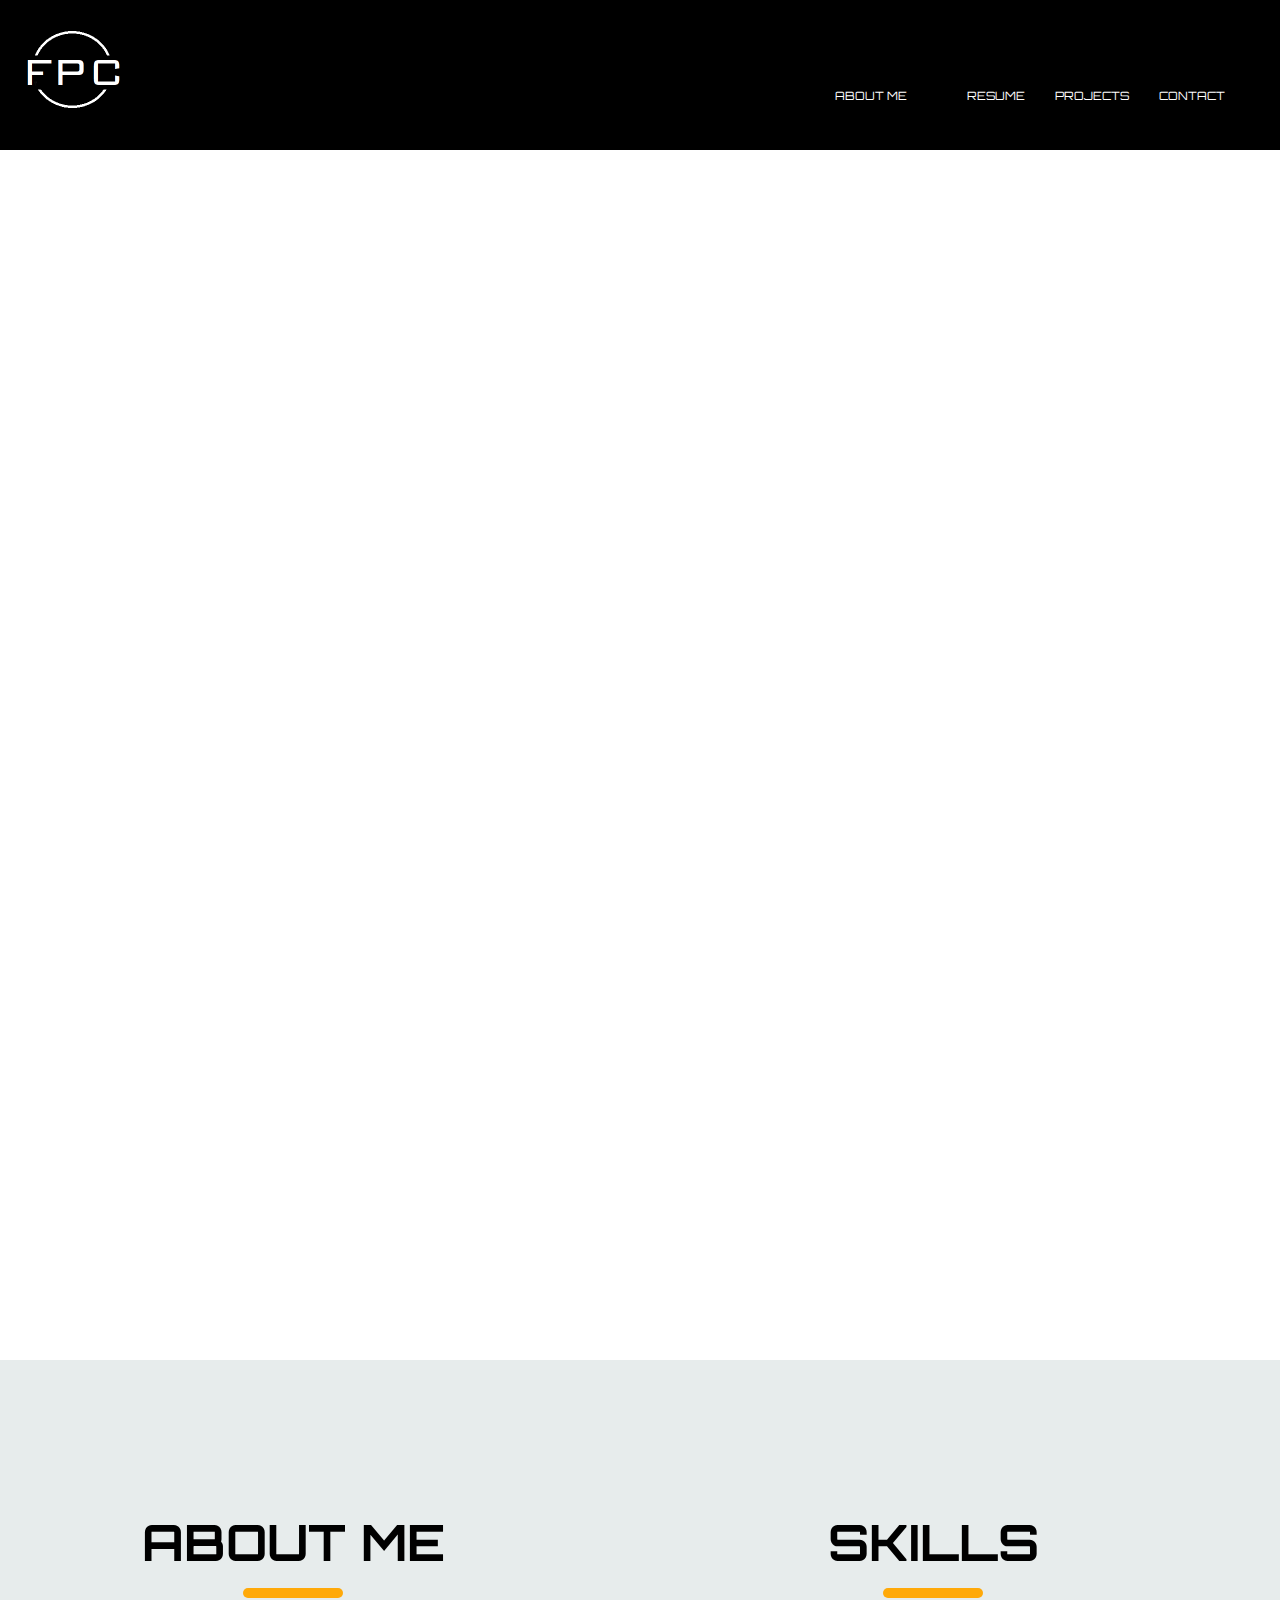
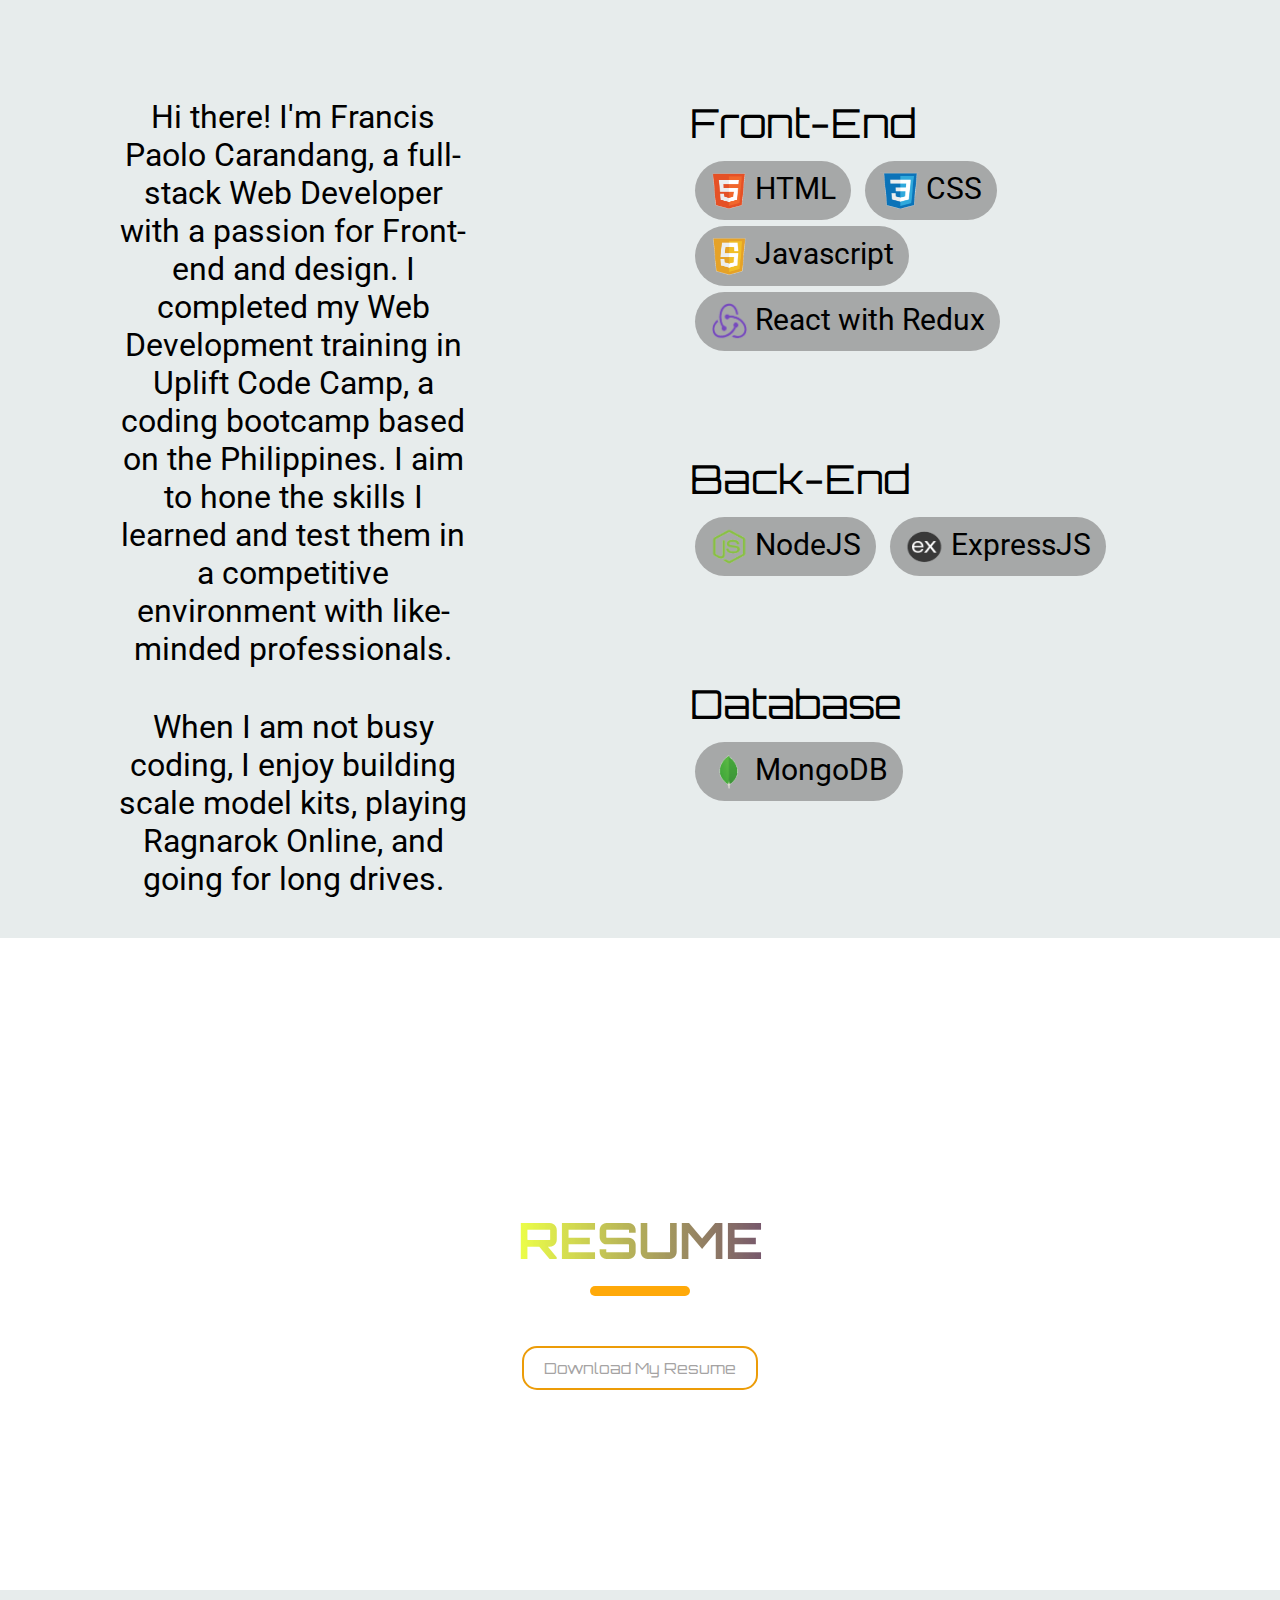
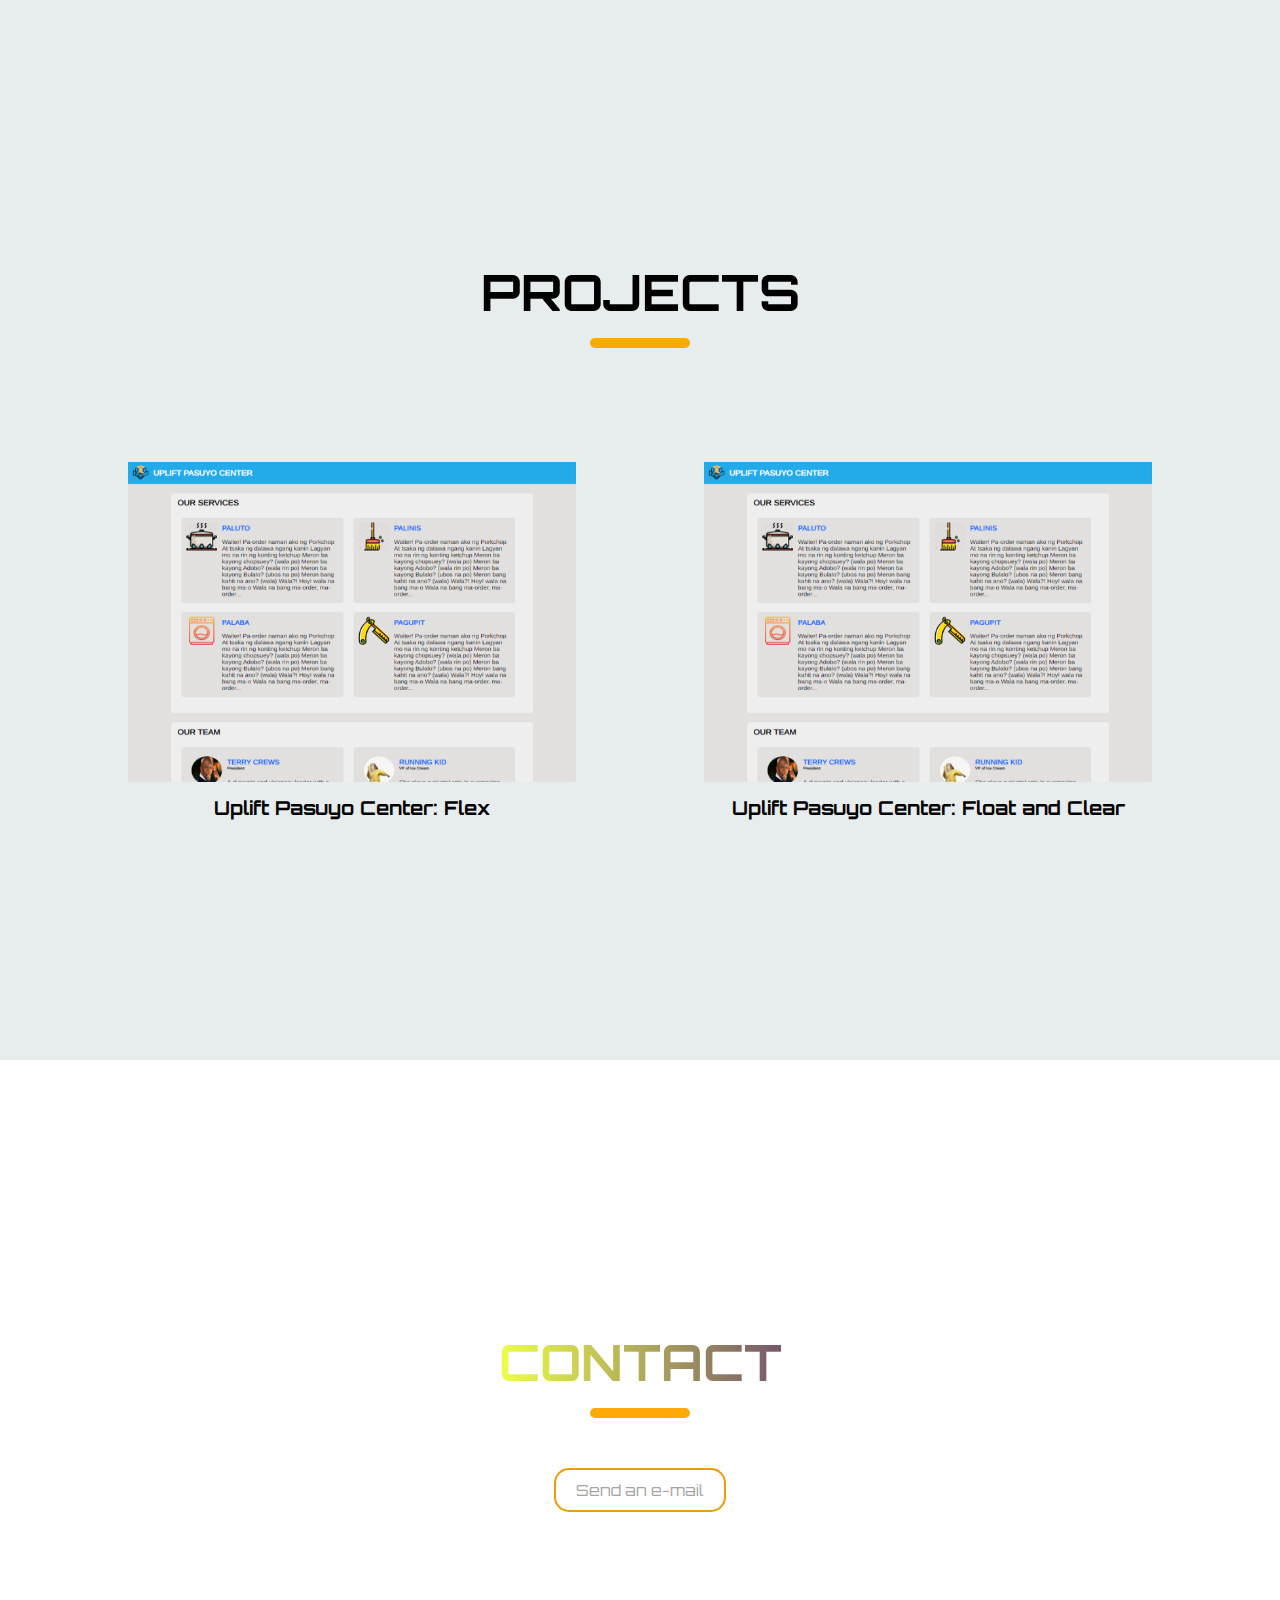
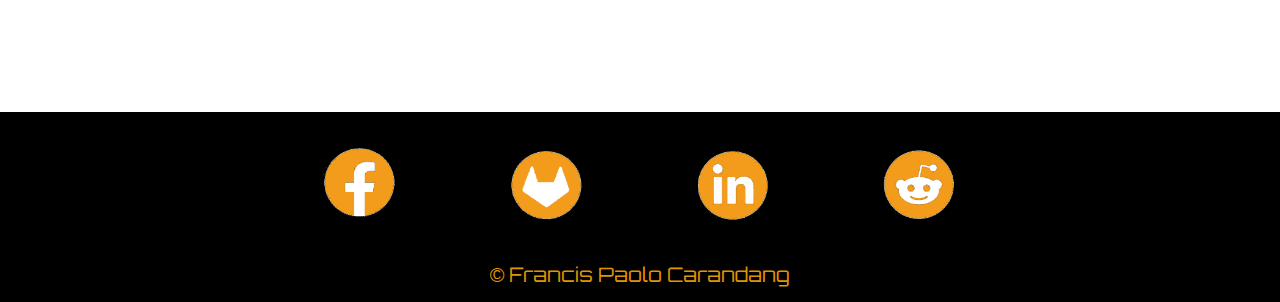
==== p1-web-dev-portfolio/francis-carandang.html @ db716a80 "feat: p1-web-dev-portfolio" ====
<!DOCTYPE html>

<html lang="en">

<head>

  <meta charset="UTF-8">
    
  <meta name="viewport" content="width=device-width, initial-scale=1.0">

  <link rel="preconnect" href="https://fonts.googleapis.com">
  
  <link rel="preconnect" href="https://fonts.gstatic.com" crossorigin>

  <link href="https://fonts.googleapis.com/css2?family=Orbitron&family=Roboto:wght@300&display=swap" rel="stylesheet">

  <title>Francis Paolo Carandang</title>

  <link rel="stylesheet" href="styles.css">

</head>

<body>
    
    <div class="nav-bar">

      <a href="francis-carandang.html" class="nav-logo">

        <img src="assets\nav-logo.png" alt="fpc logo"/>

      </a>

      <input type="checkbox" id="menu-toggle">

      <label for="menu-toggle" class="burger-menu">

        <div class="bgr-line"></div>
        
        <div class="bgr-line"></div>

        <div class="bgr-line"></div>

      </label>

      <nav class="menu-list">
    
        <ul>

          <li>
          
            <a href="#about-me" class="txt-white">About Me</a>
        
          </li>

          <li>
          
            <a id="omission" href="#skills" class="txt-white">Skills</a>
        
          </li>

          <li>
          
            <a href="#resume" class="txt-white">Resume</a>
        
          </li>

          <li>
          
            <a href="#projects" class="txt-white">Projects</a>
        
          </li>

          <li>
          
            <a href="#contact" class="txt-white">Contact</a>
        
          </li>        

        </ul>

      </nav>

    </div>

    <div class="content">

      <section id="welcome-page">

        <div class="animation-container">

          <h1 class="txt-white name">Francis Paolo Carandang</h1>

          <h4 class="txt-white name">Web Developer</h4>

        </div>

      </section>
    
      </div>

      <div class="main-content">

        <div class="grid-container"> 

          <section id="about-me">

            <aside class="reliquary">

              <h3>About Me</h3>

              <div class="sxn-line"></div>
              
              <div class="sxn-container">

                <main>

                  <p>
                    Hi there! I'm Francis Paolo Carandang, a full-stack Web Developer with a passion
                    for Front-end and design. I completed my Web Development training in Uplift Code Camp,
                    a coding bootcamp based on the Philippines. I aim to hone the skills I learned and test them
                    in a competitive environment with like-minded professionals.
                  </p>

                  <p>
                    When I am not busy coding, I enjoy building scale model kits, playing Ragnarok Online,
                    and going for long drives.
                  </p>

                </main>

              </div>

            </aside>

          </section>

          <section id="skills">

            <aside class="reliquary">

              <h3>Skills</h3>

              <div class="sxn-line"></div>

              <div class="flex-container">
              
                <div class="skill-container">

                  <h4>Front-End</h4>

                  <span>
                    
                    <img src="assets/html5-icon.png" alt="html5"/>
                    
                    HTML
                  
                  </span>

                  <span>
                    
                    <img src="assets/css-icon.png" alt="css"/>
                    
                    CSS
                  
                  </span>

                  <span> 
                    
                    <img src="assets/js-icon.png" alt="js"/>
                    
                    Javascript
                  
                  </span>

                  <span>
                    
                    <img src="assets/rwr-icon.png" alt="rwr"/>

                    React with Redux
                  
                  </span>

                </div>

                <div class="skill-container">

                  <h4>Back-End</h4>

                  <span>
                    
                    <img src="assets/nodejs-icon.png" alt="nodejs"/>
                    
                    NodeJS
                  
                  </span>

                  <span>
                    
                    <img src="assets/ex-icon.png" alt="ex"/>
                    
                    ExpressJS
                  
                  </span>

                </div>

                <div class="skill-container">

                  <h4>Database</h4>

                  <span>
                    
                    <img src="assets/mongo-icon.png" alt="mongo"/>
                    
                    MongoDB
                  
                  </span>

                </div>

              </div>

            </aside>

          </section>

        </div>

      <section id="resume">

        <aside class="reliquary">

          <h3 class="sxn-name">Resume</h3>

          <div class="sxn-line"></div>

          <a href="assets\fpmc_resume.pdf" class="button">Download My Resume</a>

        </aside>

      </section>

      <section id="projects">

        <aside class="reliquary">

          <h3>Projects</h3>

          <div class="sxn-line"></div>

          <main class="project-main">

            <div class="project-label-grouper">

              <img id="project1" src="assets/upc-img.png" alt="prj1"/>

              <h4>Uplift Pasuyo Center: Flex</h4>
            
            </div>

            <div class="project-label-grouper">

              <img id="project2" src="assets/upc-img.png" alt="prj2"/>

              <h4>Uplift Pasuyo Center: Float and Clear</h4>

           </div>

          </main>

        </aside>
      
      </section>

      <section id="contact">
        
        <aside class="reliquary">

            <h3 class="sxn-name">Contact</h3>

            <div class="sxn-line"></div>
    
            <a href="mailto:carandang.francis13@gmail.com" class="button">Send an e-mail</a>

        </aside>

      </section>

    </div>

    <div class="footer">

      <main>

        <a href="https://www.facebook.com/ophicius1013">

          <img src="assets/fb-logo.png" alt="fb-logo"/>

        </a>

        <a href="https://gitlab.com/fp_carandang">

          <img src="assets/gl-logo.png" alt="gl-logo"/>

        </a>

        <a href="https://www.linkedin.com/in/francis-carandang-90972b252/">

          <img src="assets/li-logo.png" alt="li-logo"/>

        </a>

        <a href="https://discord.com/channels/@fp_carandang">

          <img src="assets/d-logo.png" alt="d-logo"/>

        </a>

      </main>

      <p>© Francis Paolo Carandang</p>

    </div>

   </div>
    
</body>

</html>
---- p1-web-dev-portfolio/styles.css ----
* {

  padding: 0;

  margin: 0;

  box-sizing: border-box;

  text-decoration: none;

  list-style: none;

  font-family: "Orbitron", sans-serif;

}

html {

  scroll-behavior: smooth;

}

.nav-bar {
  
  position: fixed;

  height: 60px;

  width: 100%;

  top: 0;

  z-index: 10000;

  background-color: black;

  display: flex;

  align-items: center;

  justify-content: space-between;

}

.nav-logo img {

  height: 60px;

}

.burger-menu {

  cursor: pointer;

  display: block;

  position: absolute;

  top: 15px;

  right: 20px;

  z-index: 2;

}

.bgr-line {

  width: 25px;

  height: 3px;

  background-color: white;

  margin: 5px 0;

  transition: 0.4s;

}

#menu-toggle {

  display: none;

}

#menu-toggle:checked + .burger-menu .bar:nth-child(1) {

  transform: rotate(-45deg) translate(-5px, 6px);

}

#menu-toggle:checked + .burger-menu .bar:nth-child(2) {

  opacity: 0;

}

#menu-toggle:checked + .burger-menu .bar:nth-child(3) {

  transform: rotate(45deg) translate(-5px, -6px);

}

.menu-list {

  background-color: rgb(0, 0, 0, 0.7);

  position: absolute;

  top: -330%;

  height: 200px;

  width: 100%;

  display: flex;

  flex-direction: column;

  justify-content: center;

  align-items: center;

  transition: 0.4s;

  z-index: 1;

}

.menu-list ul {

  display: flex;

  flex-direction: column;

  justify-content: center;

  align-items: center;

}

.menu-list li {

  padding: 10px;

  text-transform: uppercase;

  cursor: pointer;

}

#menu-toggle:checked + .burger-menu ~ .menu-list {

  top: 60px;

  display: flex;

  flex-direction: column;

  justify-content: center;

  align-content: space-between;

  align-items: center;

}

.txt-white {

  color: white;

}

.name {

  margin: 30px 5px 30px 5px;

  text-transform: uppercase;

  background-image: linear-gradient(

    -90deg,

    #231557 0%,

    #44107a 29%,

    #e7ff13c5 100%,

    #f5ee2ef8 60%

  );

  background-size: auto auto;

  background-clip: border-box;

  background-size: 200% auto;

  color: #fff;

  background-clip: text;

  text-emphasis-color: transparent;

  -webkit-background-clip: text;

  -webkit-text-fill-color: transparent;

  animation: textclip 1s linear 2;

  display: inline-block;

}

.sxn-name {

  background-image: linear-gradient(

    -90deg,

    #231557 0%,

    #44107a 29%,

    #e7ff13c5 100%,

    #f5ee2ef8 60%

  );

  background-size: auto auto;

  background-clip: border-box;

  background-size: 200% auto;

  color: #fff;

  text-emphasis-color: transparent;

  -webkit-background-clip: text;

  -webkit-text-fill-color: transparent;

  animation: textclip 1s linear infinite;

}

@keyframes textclip {

  to {

    background-position: 200% center;

  }

}

.content {

  width: 100%;

}

#welcome-page {

  margin-top: 60px;

  height: 600px;

  background-image: url("https://img.freepik.com/free-vector/dark-hexagonal-background-with-gradient-color_79603-1410.jpg?w=826&t=st=1695999824~exp=1696000424~hmac=46499b6766339356d7de0e6a84a7561c310b94eae75516c66a1d500b1b40d276");

  background-size: cover;

  background-repeat: no-repeat;

  background-position: center;

}

.animation-container {

  padding: 180px 0px 100px 0px;

  display: flex;

  justify-content: center;

  flex-direction: column;

  align-items: center;

  opacity: 0;

  font-size: 13px;
  
  animation: fadeIn 1s ease-in-out forwards;

}

@keyframes fadeIn {

  0% {

    opacity: 0;
    
    transform: translateY(-30px);

  }

  100% {

    opacity: 1;
    
    transform: translateY(0);

  }

}

#about-me {

  height: 500px;

  background-color: rgba(230, 235, 235, 0.959);

  grid-area: about-me;

}

.sxn-line {

  width: 50px;

  height: 3px;

  background-color: rgba(255, 166, 0, 0.966);

  margin-inline: auto;

    margin-inline-start: auto;

    margin-inline-end: auto;

  margin-bottom: 50px;

  border-radius: 30px;

}

h3 {

  font-size: 20px;

  text-transform: uppercase;

  text-align: center;

  margin: 0px 0px 5px 0px;

  padding: 70px 0px 10px 0px;

}

.sxn-container {

  width: 92%;

  margin-inline: auto;

    margin-inline-start: auto;

    margin-inline-end: auto;

}

.sxn-container p {

  text-align: center;

  margin-bottom: 40px;

  font-size: 5vw;

  font-family: "Roboto", sans-serif;

}

#resume {

  height: auto;

  background-image: url("https://img.freepik.com/free-vector/dark-hexagonal-background-with-gradient-color_79603-1410.jpg?w=826&t=st=1695999824~exp=1696000424~hmac=46499b6766339356d7de0e6a84a7561c310b94eae75516c66a1d500b1b40d276");

  background-size: cover;

  background-repeat: no-repeat;

  background-position: center;

  padding: 100px;

}

a.button {

  font-size: 3vw;

  display: inline-block;

  padding: 1vw 2vw;

  text-decoration: none;

  border: 2px solid #ec9c08;

  background-color: rgba(230, 235, 235, 0);

  color: #a5a3a3;

  border-radius: 5px;

  text-align: center;
  
  cursor: pointer;
  
  transition: background-color 0.3s, color 0.3s;

}

a.button:hover {

  background-color: #ffa600 ;

  color: #070707;

}

#skills {

  height: auto;

  background-color: rgba(230, 235, 235, 0.959);

  grid-area: skills;

}

.skill-container {

  margin: 50px;

}

.skill-container h4 {

  margin-bottom: 10px;
  
  font-size: 15px;

  font-weight: 400;

}

.skill-container span {

  background-color: rgba(102, 100, 100, 0.5);
  
  padding: 6px 10px 6px 10px;
  
  display: inline-block;
  
  margin: 3px 5px 3px 5px;
  
  border-radius: 15px;

  font-size: 4vw;

  font-family: "Roboto", sans-serif;

  vertical-align: middle;

}

.skill-container span img {

  height: 5vw;

  width: 5vw;

  vertical-align: middle;

}

#projects {

  height: auto;

  background-color: rgba(230, 235, 235, 0.959);

}

#contact {

  height: auto;

  background-image: url("https://img.freepik.com/free-vector/dark-hexagonal-background-with-gradient-color_79603-1410.jpg?w=826&t=st=1695999824~exp=1696000424~hmac=46499b6766339356d7de0e6a84a7561c310b94eae75516c66a1d500b1b40d276");

  background-size: cover;

  background-repeat: no-repeat;

  background-position: center;

  padding: 100px;

}

.footer {

  background-color: black;

  display: flex;

  align-items: center;

  flex-direction: column;

  justify-content: space-evenly;

}

.footer main {

  height: 60px;

  width: 100%;

  padding-left: 25%;

  padding-right: 25%;

  z-index: 10000;

  background-color: black;

  display: flex;

  align-items: center;

  justify-content: space-between;

}

.footer img {

  height: 40px;

  width: 40px;

}

.footer p {

  background-color: black;

  color: rgb(226, 149, 4);

  font-size: 10px;

  padding-bottom: 10px;

}

.project-main {

  align-items: center;

  justify-content: center;

  display: grid;

  grid-template-areas: 
  
    "project1"

    "project2";

  grid-gap: 15vw;

}

.project-main h4 {

  color: black;

  font-size: 15px;

  margin-top: 10px;

  margin-bottom: 40px;

  text-align: center;

}

#project1 {

  grid-area: project1;

  height: 200px;

  width: 300px;

}

#project2 {

  grid-area: project2;

  height: 200px;

  width: 300px;

}

.reliquary {

  display: flex;

  flex-direction: column;

  align-items: center;

}


@media only screen and (min-width: 450px) {
  
  .nav-bar {
  
    height: 150px;
    
  }
  
  .nav-logo img {
  
    height: 150px;
  
  }
  
  .burger-menu {
  
    display: none;
    
  }

  .menu-list {

    display: block;

    position: static;

    padding-top: 50px;

    height:auto;

    padding-bottom: 10px;

    padding-right: 40px;

  }
  
  .menu-list ul {
  
    flex-direction: row;

    justify-content: end;
  
  }

  #omission {

    display: none;

    padding: 0;

  }
  
  .menu-list li {

    font-size: 0.9vw;
  
    padding: 15px;
  
  }
  
  #welcome-page {
  
    margin-top: 60px;
  
    height: 1300px;
  
  }
  
  .animation-container {
  
    padding: 420px 0px 100px 0px;
  
    font-size: 3vw;

  }
  
  #about-me {
  
    padding-top: 80px;

    height: auto;
  
  }
  
  .sxn-line {
  
    width: 100px;
  
    height: 10px;
  
  }
  
  h3 {
  
    font-size: 50px;
  
  }
  
  .sxn-container {
  
    width: 60%;

    padding-top: 50px;
  
  }
  
  .sxn-container p {
  
    font-size: 32px;
  
  }
  
  #resume {

    padding: 200px;
  
  }
  
  a.button {

    font-size: 1.2vw;

    padding: 10px 20px;

    border-radius: 15px;

  }
  
  #skills {

    padding-top: 80px;
  
  }
  
  .skill-container {
  
    width: 90%;

    padding-left: 10%;

    padding-right: 10%;

  }
  
  .skill-container h4 {
    
    font-size: 40px;
  
  }
  
  .skill-container span {

    padding: 10px 15px;
    
    border-radius: 30px;
  
    font-size: 30px;
  
  }

  .skill-container span img {

    height: 3vw;

    width: 3vw;

  }
  
  #projects {

    padding: 200px;
 
  }
  
  #contact {

    padding: 200px;
  
  }
  
  .footer main {
  
    height: 150px;
  
  }
  
  .footer img {
  
    height: 80px;
  
    width: 80px;
  
  }
  
  .footer p {
  
    font-size: 20px;
  
    padding-bottom: 15px;
  
  }
  
  .project-main {

    padding-top: 5vw;
  
    align-items: center;
  
    justify-content: center;
  
    display: grid;
  
    grid-template-areas: 
    
      "project1 project2";

    grid-gap: 10vw;
  
  }
  
  .project-main h4 {
  
    font-size: 1.5vw;
  
  }
  
  #project1 {
  
    height: 25vw;
  
    width: 35vw;
  
  }
  
  #project2 {
  
    height: 25vw;
  
    width: 35vw;
  
  }

  .grid-container {

    display: grid;

    grid-template-areas: 
    
      "about-me skills";

  }

  .flex-container {

    display: flex;

    flex-direction: column;

    align-items: center;

  }

}
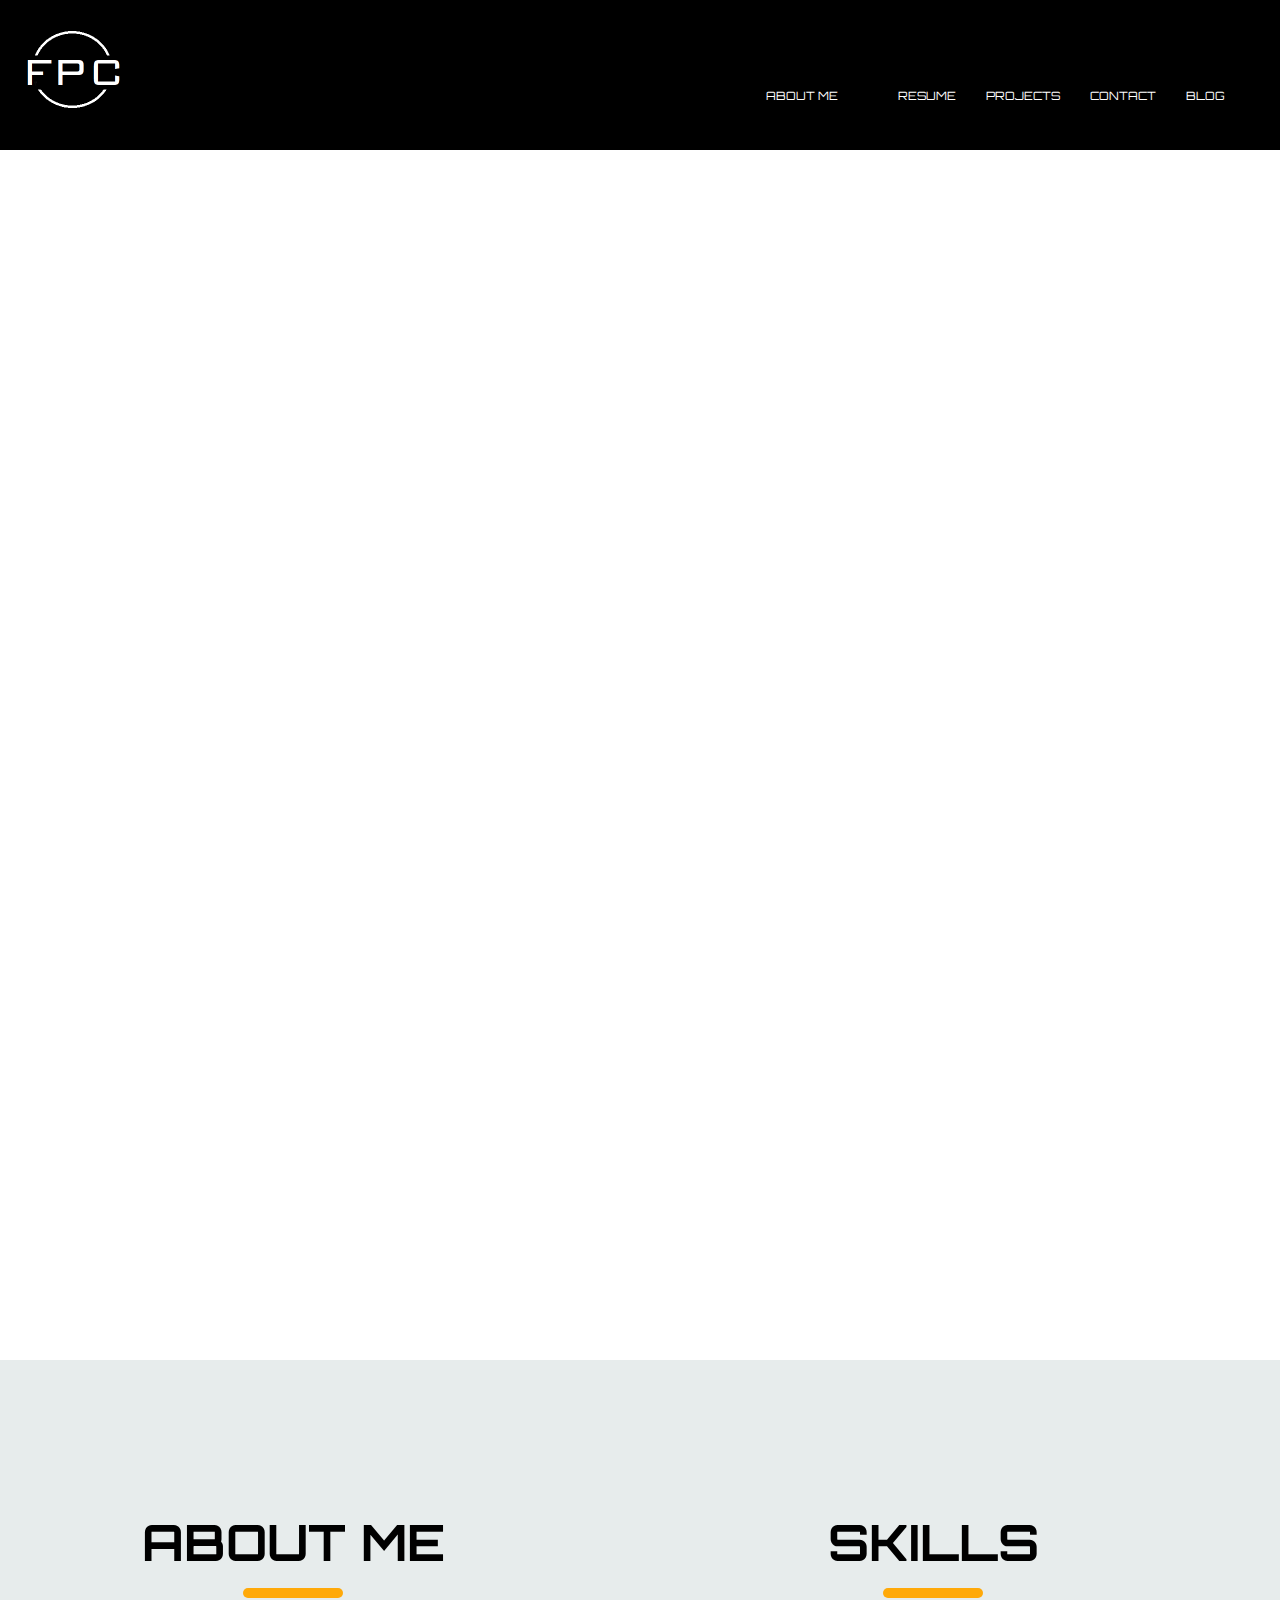
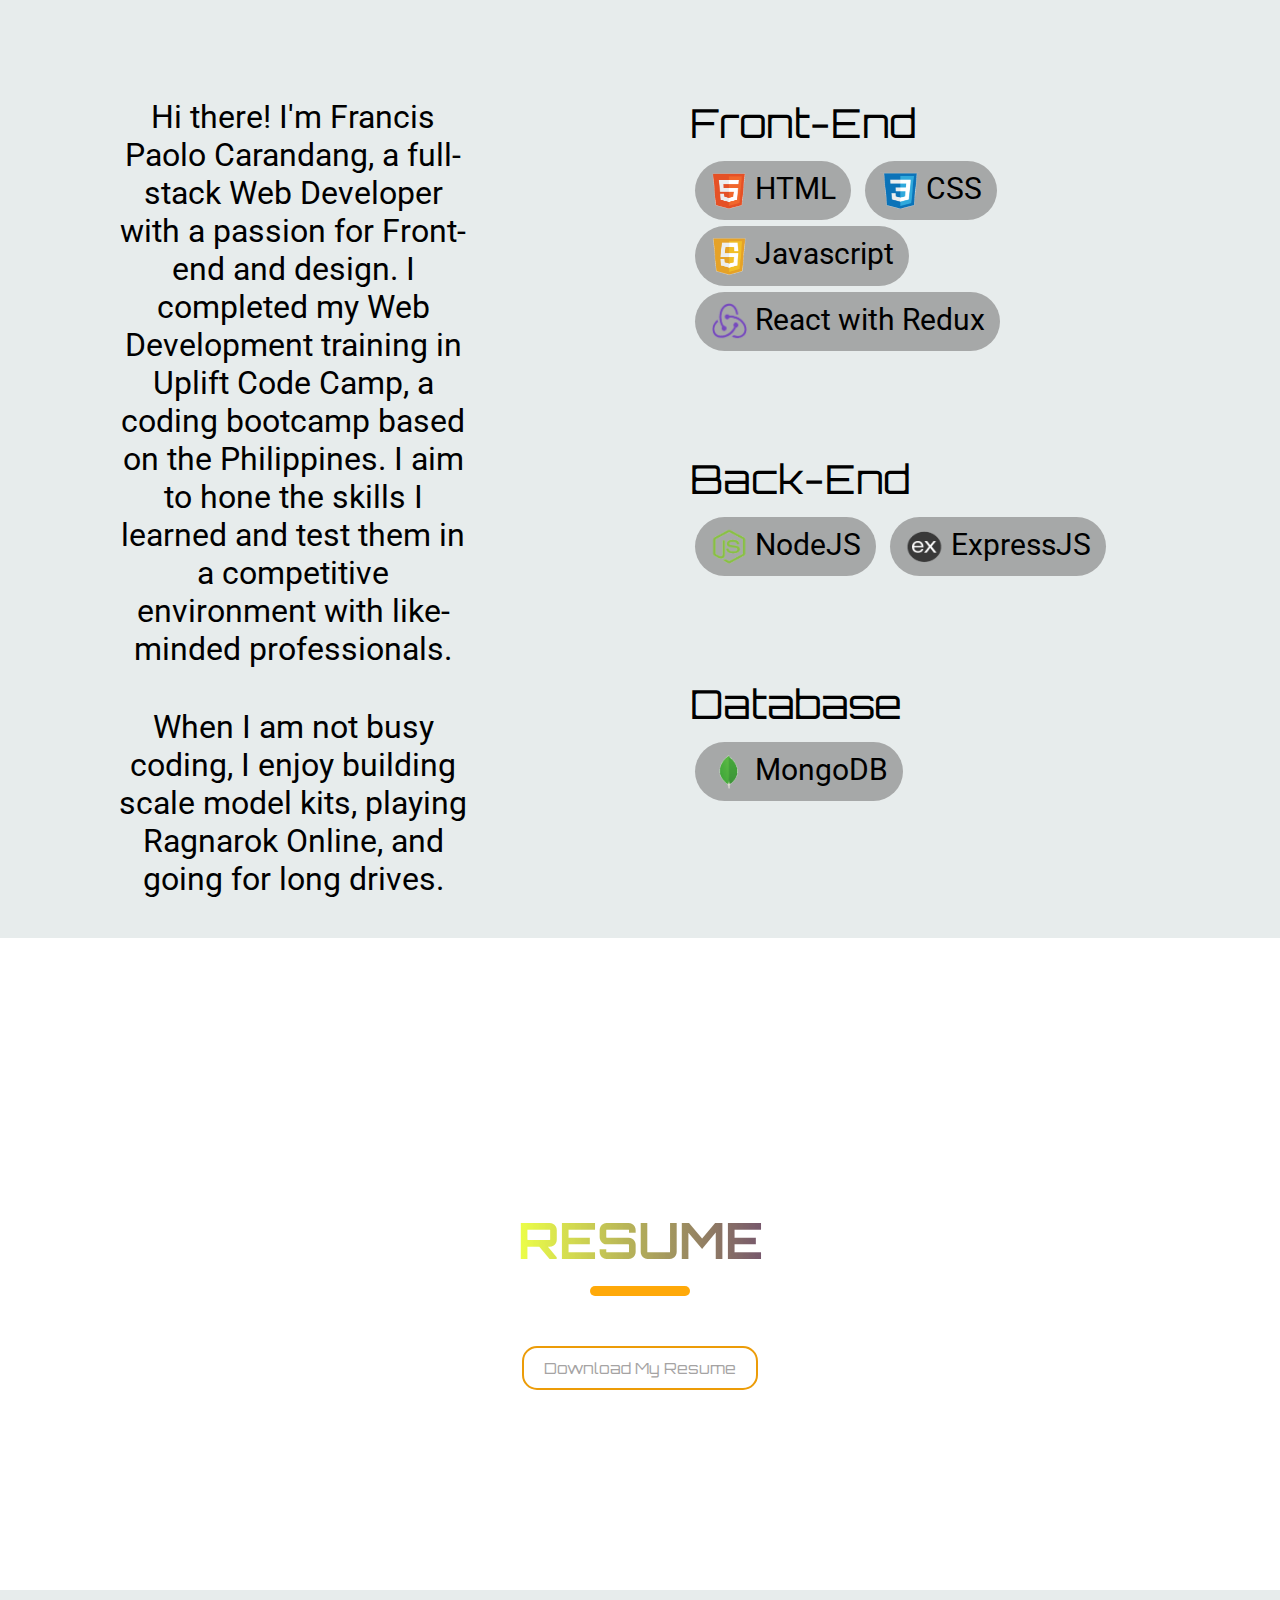
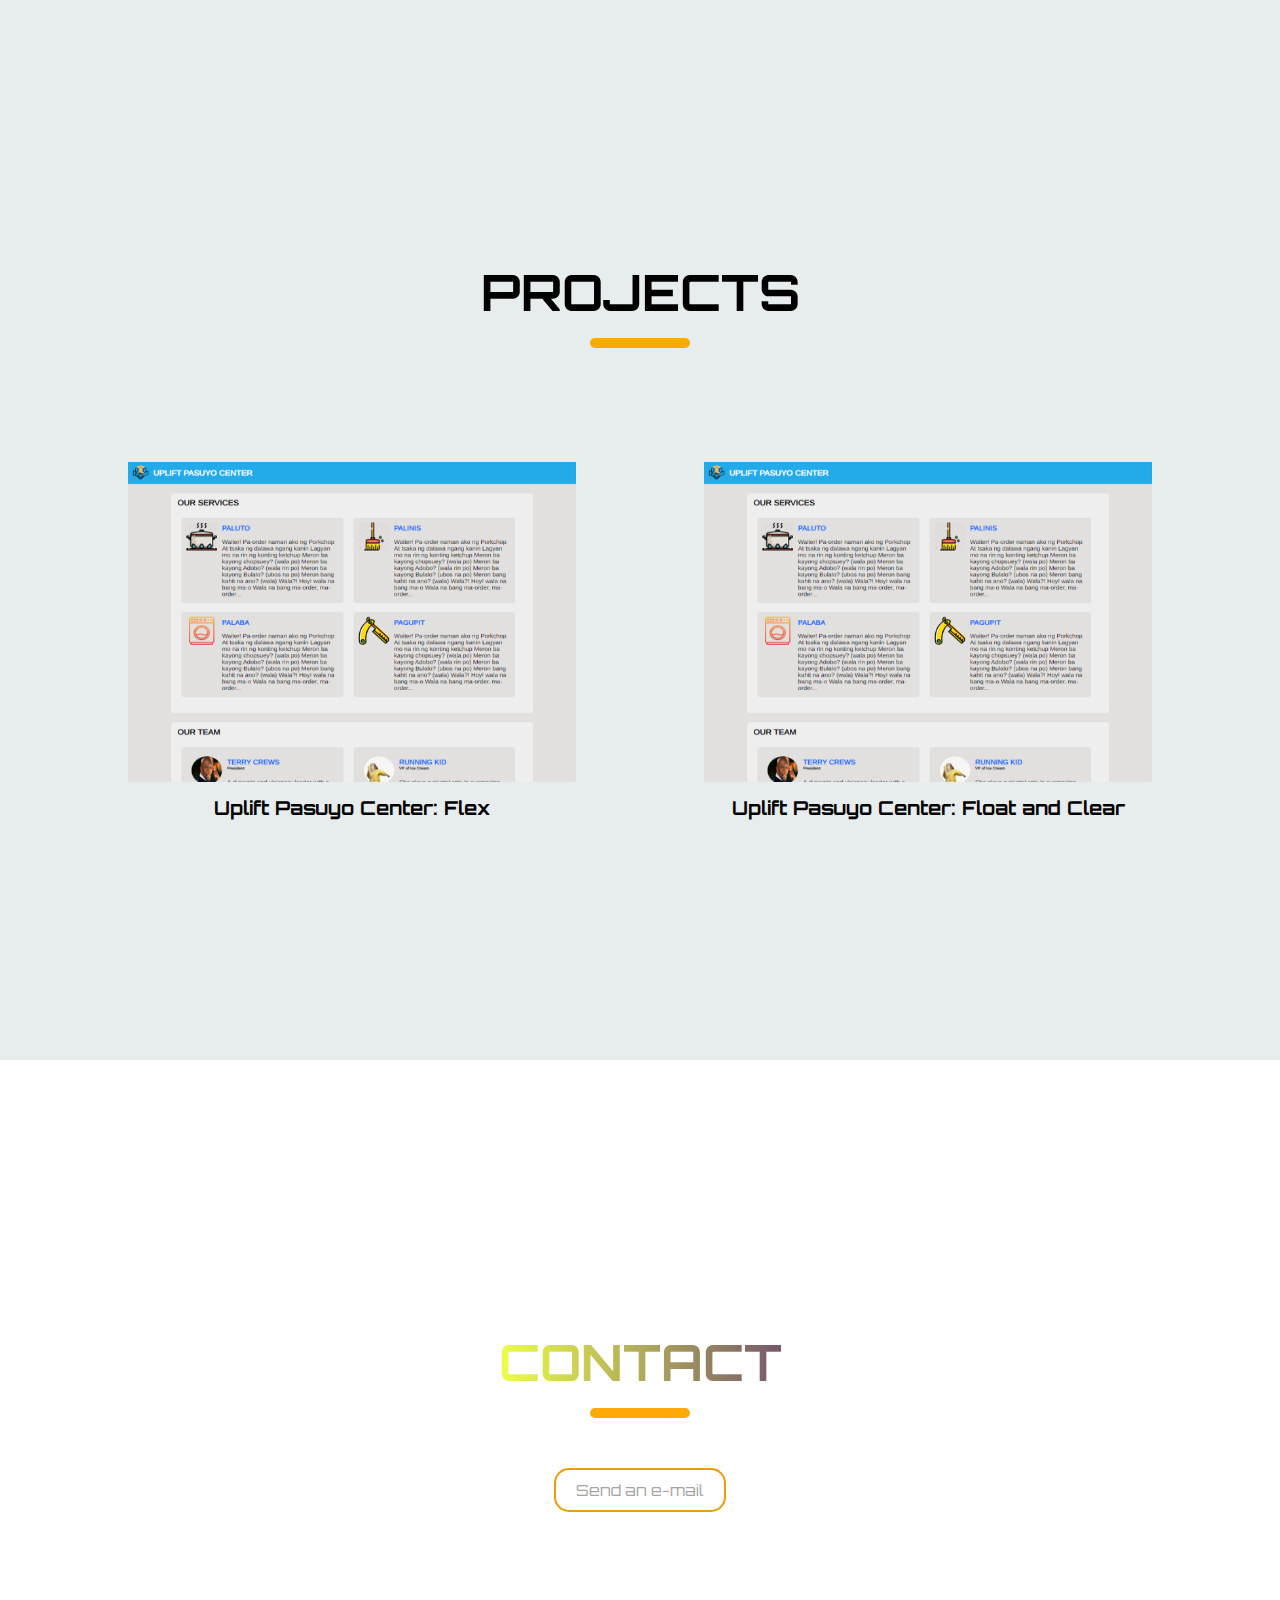
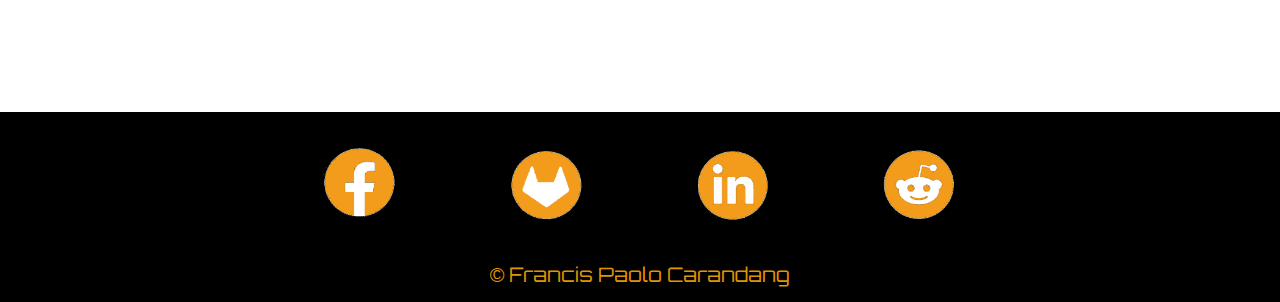
==== commit fe883180: "feat: p1-web-dev-portfolio" ====
--- a/p1-web-dev-portfolio/francis-carandang.html
+++ b/p1-web-dev-portfolio/francis-carandang.html
@@ -74,7 +74,13 @@
           
             <a href="#contact" class="txt-white">Contact</a>
         
-          </li>        
+          </li>
+          
+          <li>
+
+            <a href="assets/blog.html" class="txt-white">Blog</a>
+
+          </li>
 
         </ul>
 
--- a/p1-web-dev-portfolio/styles.css
+++ b/p1-web-dev-portfolio/styles.css
@@ -108,9 +108,9 @@
 
   position: absolute;
 
-  top: -330%;
-
-  height: 200px;
+  top: -400%;
+
+  height: 240px;
 
   width: 100%;
 
